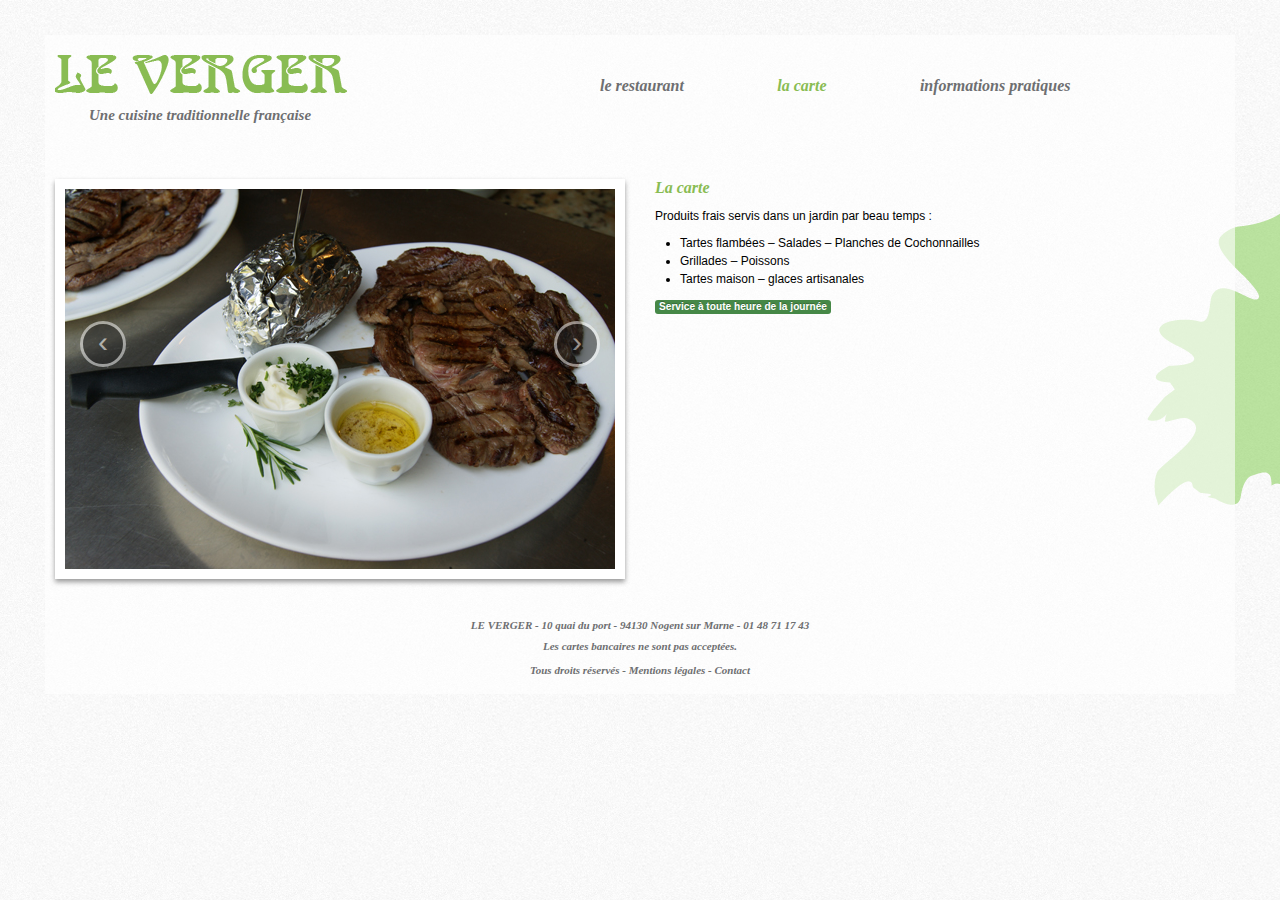
==== carte.html @ 2db4ca1c "Ajout des fichiers du site." ====
<!doctype html>
<!--[if lt IE 7]> <html class="no-js lt-ie9 lt-ie8 lt-ie7" lang="fr"> <![endif]-->
<!--[if IE 7]>    <html class="no-js lt-ie9 lt-ie8" lang="fr"> <![endif]-->
<!--[if IE 8]>    <html class="no-js lt-ie9" lang="fr"> <![endif]-->
<!--[if gt IE 8]><!--> <html class="no-js" lang="fr"> <!--<![endif]-->
<head>
	<meta charset="utf-8">
	<meta http-equiv="X-UA-Compatible" content="IE=edge,chrome=1">

	<title>Restaurant LE VERGER - la guinguette de Nogent-sur-Marne</title>
	<meta name="description" content="Une sortie romantique ou familiale ! Un dîner en bords de marne ou au jardin ! Une cuisine traditionnelle d'été servie en terrasse ou dans un Verger au calme et dans la verdure !">
  <meta name="keywords" content="romantiques, jardin, original, cuisine">
	<meta name="author" content="Pierrick CAEN">

	<meta name="viewport" content="width=device-width">

	<link rel="stylesheet" href="css/bootstrap.min.css">
	<link rel="stylesheet" href="css/style.min.css">

	<script src="js/libs/modernizr-2.5.3-respond-1.1.0.min.js"></script>
</head>
<body>
<!--[if lt IE 7]><p class=chromeframe>Votre navigateur est <em>ancien!</em> <a href="http://browsehappy.com/">Mettez à jour votre navigateur</a> ou <a href="http://www.google.com/chromeframe/?redirect=true">installer Google Chrome Frame</a> pour accèder à ce site.</p><![endif]-->
  <div id="wrapper">
    <div class="container">
      <header class="row">
        <div class="span5">
          <a class="brand" href="index.html"><img src="img/logo.png" alt="LE VERGER"></a>
          <h1>Une cuisine traditionnelle française</h1>
        </div>
        <div class="span7">
          <nav role="navigation" class="hidden-phone">
            <ul id="nav_top">
              <li><a href="index.html">le restaurant</a></li>
              <li class="active"><a href="carte.html">la carte</a></li>
              <li class="hidden-phone"><a href="infos.html">informations pratiques</a></li>
            </ul>
          </nav>
        </div>
      </header>
      <div id="content">
        <div class="row">
          <div class="span6">
            <div id="menuCarousel" class="carousel slide hidden-phone">
              <!-- Carousel items -->
              <div class="carousel-inner">
                <div class="active item">
                  <img src="img/slides/menu/verger-entrecote-sauce-poivre-vert.jpg" alt="Restaurant LE VERGER - entrecote poivre vert et sa pomme argent" width="570" height="380">
                </div>
                <div class="item">
                  <img src="img/slides/menu/verger-tarte-pomme-maison.jpg" alt="Restaurant LE VERGER - tarte maison aux pommes." width="570" height="380">
                </div>
                <div class="item">
                  <img src="img/slides/menu/verger-cocktails-maison.jpg" alt="Restaurant LE VERGER - cocktails maison." width="570" height="380">
                </div>
              </div>
              <!-- Carousel nav -->
              <a class="carousel-control left" href="#menuCarousel" data-slide="prev">&lsaquo;</a>
              <a class="carousel-control right" href="#menuCarousel" data-slide="next">&rsaquo;</a>
            </div>
          </div>
          <div class="span6">
            <h2>La carte</h2>
            <p>
              Produits frais servis dans un jardin par beau temps :
              <ul>
                <li>Tartes flambées – Salades – Planches de Cochonnailles</li>
                <li>Grillades – Poissons</li>
                <li>Tartes maison – glaces artisanales</li>
              </ul>
              <span class="label label-success">Service à toute heure de la journée</span>
            </p>
            <!--<h2>Les menus spéciaux</h2>-->
            <!--<h3>Le menu spécial fête des mères</h3>
            <p>
              
            </p>-->
          </div>
        </div>
      </div>
      <footer role="contentinfo">
        <p>LE VERGER - 10 quai du port - 94130 Nogent sur Marne - 01 48 71 17 43</p>
        <p>Les cartes bancaires ne sont pas acceptées.</p>
        <nav>
          <ul>
            <li>
              Tous droits réservés
            </li>
            <li>
              -
              <a rel="nofollow" href="mentions-legales.html">Mentions légales</a>
            </li>
            <li>
              -
              <a href="mailto:contact@restaurant-leverger.fr">Contact</a>
            </li>
          </ul>
        </nav>
      </footer>
    </div> <!-- /container -->
  </div>
  <script src="//ajax.googleapis.com/ajax/libs/jquery/1.7.2/jquery.min.js"></script>
  <script>window.jQuery || document.write('<script src="js/libs/jquery-1.7.2.min.js"><\/script>')</script>
  <script src="js/libs/bootstrap/bootstrap.min.js"></script>
  <script src="js/script.js"></script>
  <script>
  	var _gaq=[['_setAccount','UA-22379557-1'],['_trackPageview']];
  	(function(d,t){var g=d.createElement(t),s=d.getElementsByTagName(t)[0];
  	g.src=('https:'==location.protocol?'//ssl':'//www')+'.google-analytics.com/ga.js';
  	s.parentNode.insertBefore(g,s)}(document,'script'));
  </script>
</body>
</html>
---- css/style.min.css ----
h1{width:290px;font:bold italic 1.250em Georgia,Times,"Times New Roman",serif;color:#6e6f71;text-align:center}h2{font:bold italic 1.333em Georgia,Times,"Times New Roman",serif;color:#89bc53;margin-bottom:10px}h3{font:bold italic 1.167em Georgia,Times,"Times New Roman",serif;color:#6e6f71}.sprite{background:url('../img/sprite.png') no-repeat;display:block;text-indent:-9999px}.container{background:rgba(255,255,255,0.6);margin:35px auto;padding:0 10px}#content{margin-bottom:25px}section{margin-bottom:25px}nav ul{margin:0}ul#nav_top{list-style-type:none}ul#nav_top li{font:bold italic 1.333em Georgia,Times,"Times New Roman",serif}ul#nav_top li a{color:#6e6f71}ul#nav_top li.active a{color:#89bc53}header{margin:15px 0 55px 0}header nav{margin-top:27px}a.brand{display:block;margin-bottom:10px}footer{text-align:center;margin-bottom:15px}footer p{font:bold italic .917em Georgia,Times,"Times New Roman",serif;color:#6e6f71}footer nav{display:inline}footer nav ul{list-style-type:none;display:inline}footer nav ul li a{color:#6e6f71}footer nav ul li{display:inline;color:#6e6f71;font:bold italic .917em Georgia,Times,"Times New Roman",serif}section.news{border-bottom:1px solid #dedede}.date_news{color:#dedede;text-align:right;display:block;font:bold italic .917em Georgia,Times,"Times New Roman",serif;margin-bottom:2px}.carousel{margin-bottom:0;border:#FFF solid 10px;box-shadow:0 3px 5px #999}.carousel-control{font-size:30px;line-height:35px}#menuCarousel{margin-bottom:15px}address a{color:#000}#map_canvas{width:100%;height:300px;margin-bottom:10px}.qr-code{background-position:-30px -5px;width:147px;height:134px;margin:0 auto}#qr-code{width:222px;text-align:center}.rer-e{background-position:-5px -5px;width:19px;height:19px;display:inline-block}@media(max-width:480px){a.brand img{width:80%;height:auto}.about h2{font:bold italic 1.167em Georgia,Times,"Times New Roman",serif;color:#6e6f71}}@media(max-width:768px){header{margin-bottom:10px}#contact_phone{margin-bottom:20px}#contact_phone strong{font:bold italic 1.167em Georgia,Times,"Times New Roman",serif;color:#6e6f71}h1{text-align:center;width:100%}strong#about{font:bold italic 1.333em Georgia,Times,"Times New Roman",serif;color:#89bc53;margin-bottom:10px}a.brand{width:100%;height:auto;text-align:center}.container{margin:0 auto}}@media(min-width:768px) and (max-width:980px){header nav{margin-top:0}ul#nav_top li{text-align:right}.carousel img{width:352px;height:235px}#thumbs{display:none}}@media(min-width:980px) and (max-width:1200px){ul#nav_top li{display:inline;padding:0 24px}.carousel img{width:460px;height:307px}}@media(min-width:768px){#panel{background:url('../img/sprite.png') no-repeat -179px -4px;width:325px;height:107px;display:block;margin:-5px auto 15px auto;z-index:2;position:relative}#panel address{font:bold italic 1em Georgia,Times,"Times New Roman",serif;text-align:center;color:#FFF;padding-top:35px;margin-bottom:0}#panel a{font:bold italic 1em Georgia,Times,"Times New Roman",serif;text-align:center;color:#FFF;display:block}#panel address strong{font-size:1.2em}ul#thumbs{width:375px;margin:auto}.thumbnails>li:first-child{margin-left:0}}@media(min-width:1200px){a.brand{width:292px;height:47px}a.brand img{width:292px;height:47px}#wrapper{background:url('../img/bckgd-tree.png') no-repeat;min-height:600px}.container{min-height:600px}ul#nav_top li{display:inline;padding:0 45px}ul#thumbs{width:430px}}
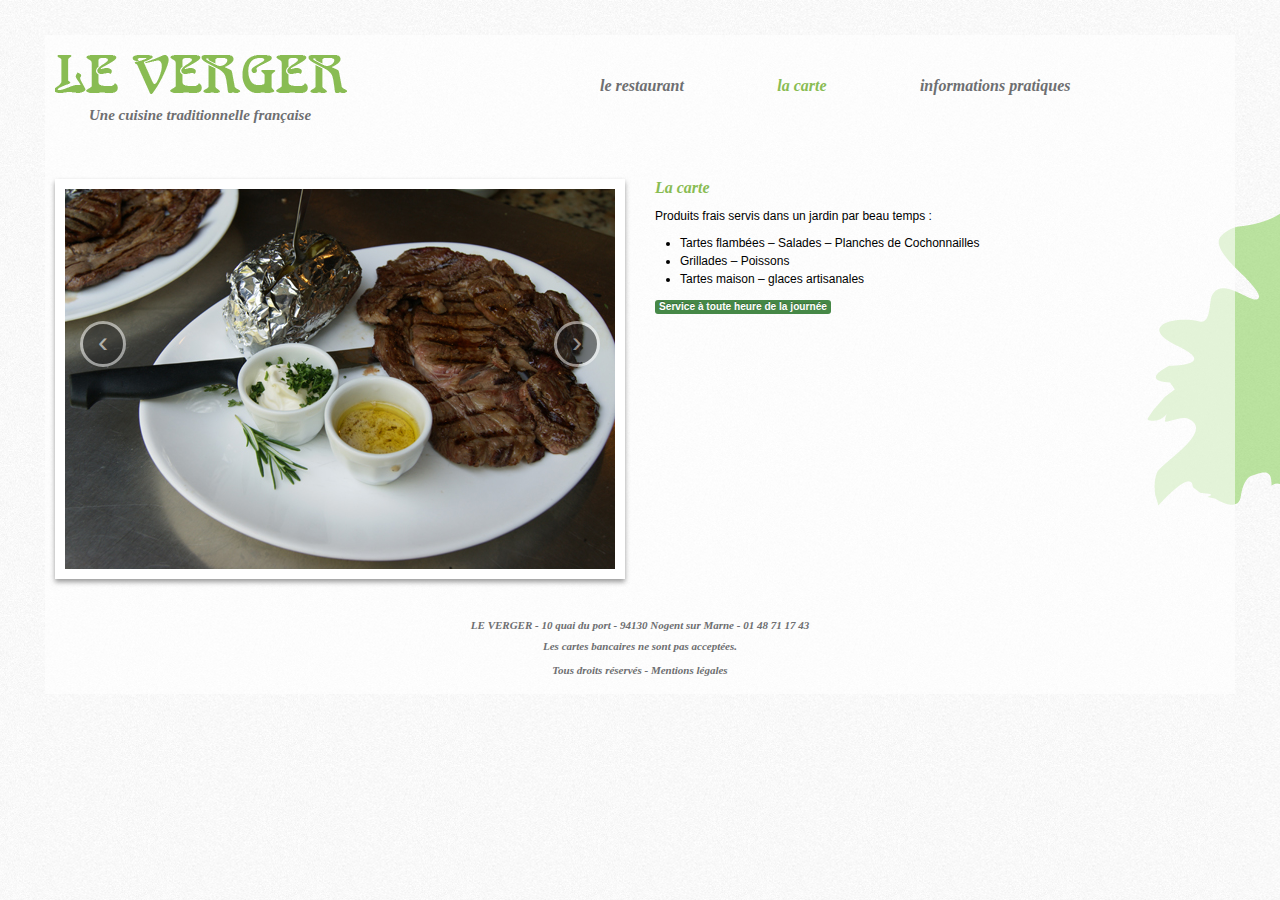
==== commit 695d6fde: "News + delete email contact" ====
--- a/carte.html
+++ b/carte.html
@@ -73,7 +73,7 @@
             <!--<h2>Les menus spéciaux</h2>-->
             <!--<h3>Le menu spécial fête des mères</h3>
             <p>
-              
+
             </p>-->
           </div>
         </div>
@@ -89,10 +89,6 @@
             <li>
               -
               <a rel="nofollow" href="mentions-legales.html">Mentions légales</a>
-            </li>
-            <li>
-              -
-              <a href="mailto:contact@restaurant-leverger.fr">Contact</a>
             </li>
           </ul>
         </nav>
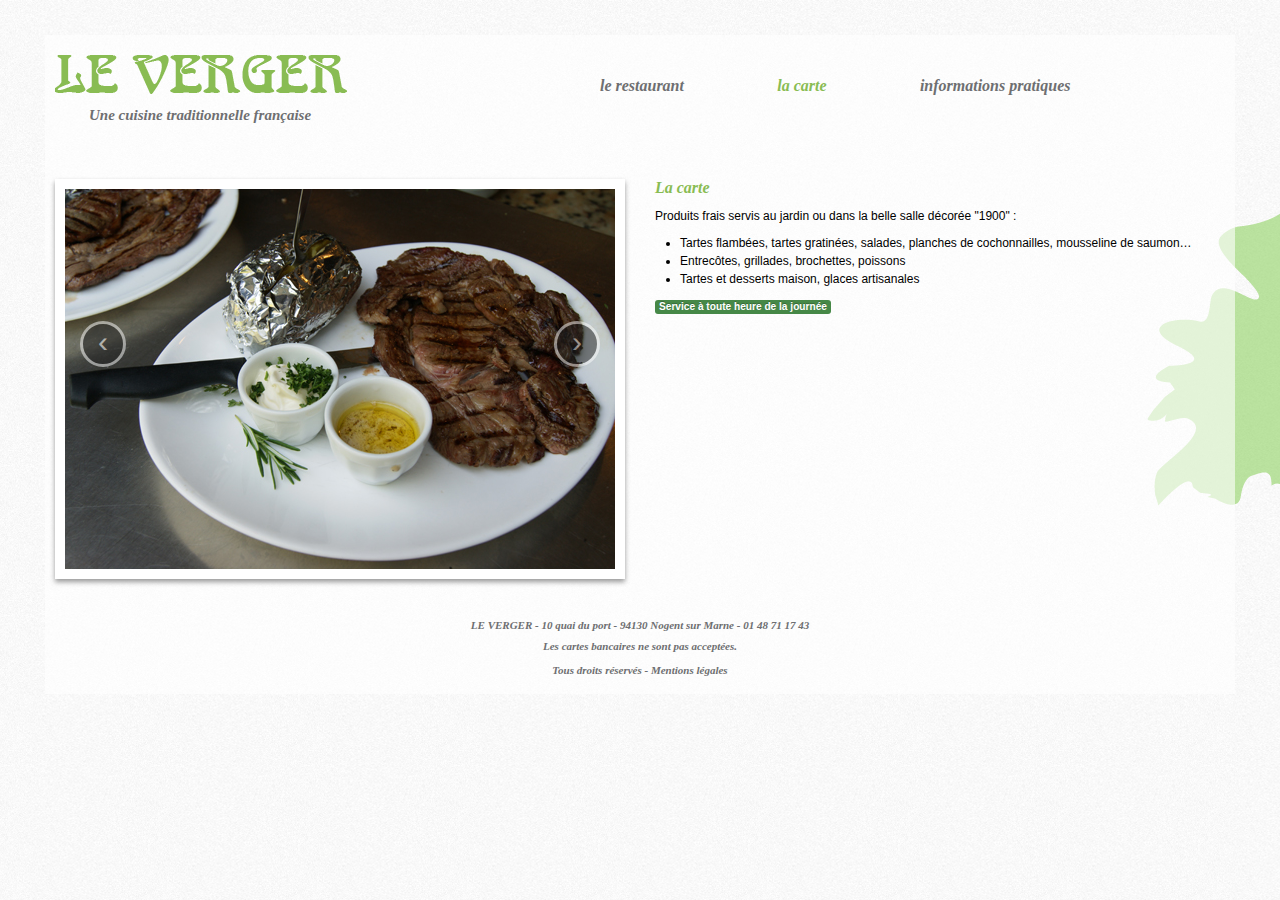
==== commit 75832329: "Update carte." ====
--- a/carte.html
+++ b/carte.html
@@ -25,13 +25,13 @@
     <div class="container">
       <header class="row">
         <div class="span5">
-          <a class="brand" href="index.html"><img src="img/logo.png" alt="LE VERGER"></a>
+          <a class="brand" href="/"><img src="img/logo.png" alt="LE VERGER"></a>
           <h1>Une cuisine traditionnelle française</h1>
         </div>
         <div class="span7">
           <nav role="navigation" class="hidden-phone">
             <ul id="nav_top">
-              <li><a href="index.html">le restaurant</a></li>
+              <li><a href="/">le restaurant</a></li>
               <li class="active"><a href="carte.html">la carte</a></li>
               <li class="hidden-phone"><a href="infos.html">informations pratiques</a></li>
             </ul>
@@ -62,11 +62,11 @@
           <div class="span6">
             <h2>La carte</h2>
             <p>
-              Produits frais servis dans un jardin par beau temps :
+              Produits frais servis au jardin ou dans la belle salle décorée "1900" :
               <ul>
-                <li>Tartes flambées – Salades – Planches de Cochonnailles</li>
-                <li>Grillades – Poissons</li>
-                <li>Tartes maison – glaces artisanales</li>
+                <li>Tartes flambées, tartes gratinées, salades, planches de cochonnailles, mousseline de saumon…</li>
+                <li>Entrecôtes, grillades, brochettes, poissons</li>
+                <li>Tartes et desserts maison, glaces artisanales</li>
               </ul>
               <span class="label label-success">Service à toute heure de la journée</span>
             </p>
